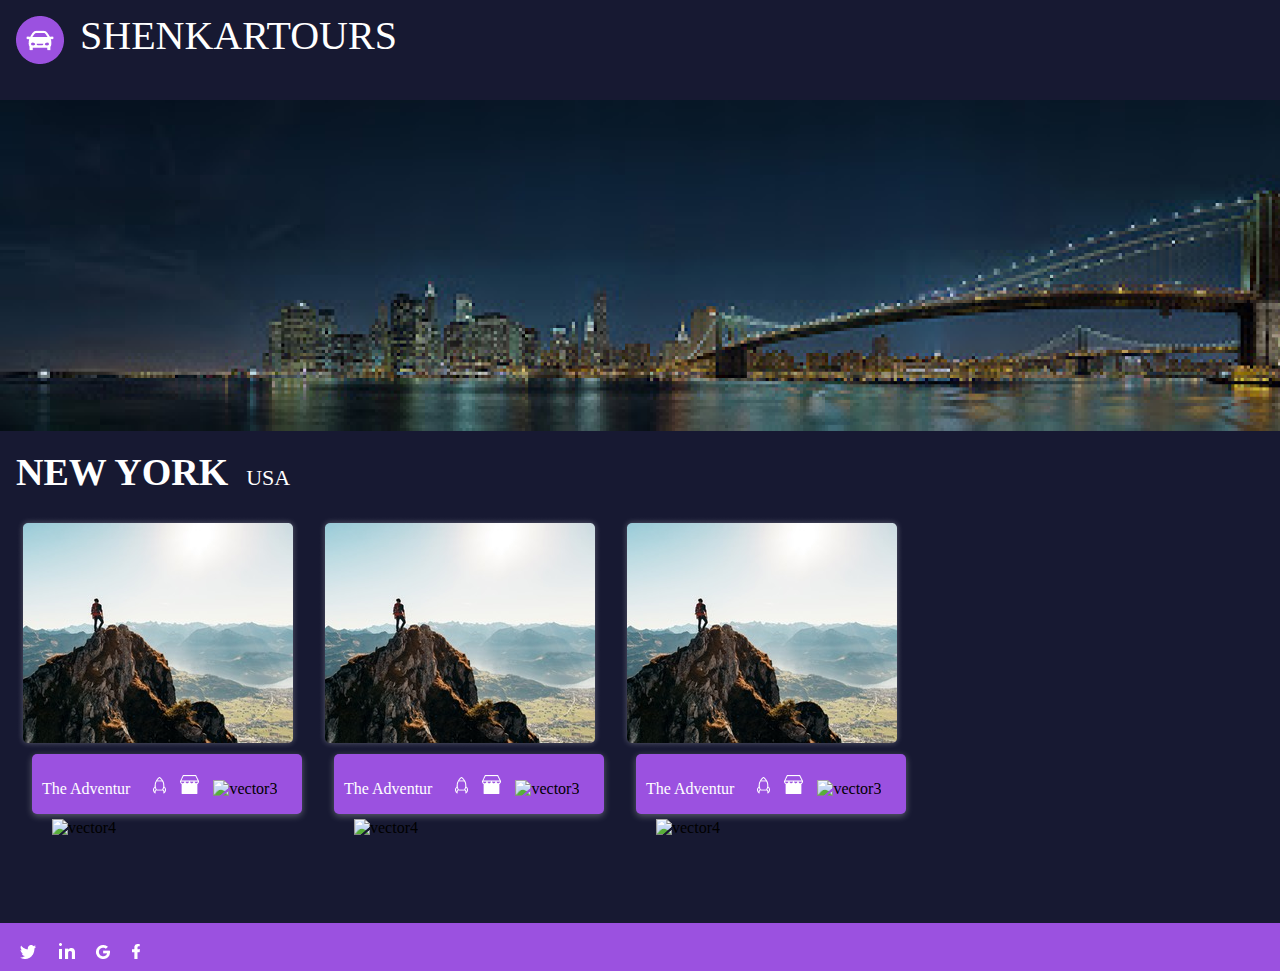
==== index.html @ 38728b64 "my first commit" ====
<!DOCTYPE html>
<html>
  <head>
    <title>
      shenkar1     
    </title>
    <link rel="stylesheet" href="./css/style.css">
  </head>
  <body>
    <header>
      <a href="#" id="logo"> <span>SHENKARTOURS</span> </a>
    </header>
    <main>
      <section id="coverphoto">
        <img src="./images/Cover.png" alt="coverphoto">
      </section>
      <section class="newyork">
        <h1 >
          NEW YORK<span>usa</span>
        </h1>
      </section>
      <section class="main-img1">
        <img src="./images/cet.png" alt="cet">
         <section class="rectangle">
            <p><a href="./shenkar2.html">The Adventur</a>
           <span> 
             <img id="v1" src="./images/Vector1.png" alt="vector1">
             <img src="./images/Vector2.png" alt="Vector2">
             <img src="./images/Vector3.png" alt="vector3">
             <img id="v4" src="./images/Vector4.png" alt="vector4">
           </span>
            </p>
         </section>
      </section>
      <section class="main-img1">
        <img src="./images/cet.png" alt="cet">
      <section class="rectangle">
          <p><a href="./shenkar2.html">The Adventur</a>
         <span> 
           <img id="v1" src="./images/Vector1.png" alt="vector1">
           <img src="./images/Vector2.png" alt="Vector2">
           <img src="./images/Vector3.png" alt="vector3">
           <img id="v4" src="./images/Vector4.png" alt="vector4">
         </span>
        </p>
        </section>
      </section>
       <section class="main-img1">
        <img src="./images/cet.png" alt="cet">
        <section class="rectangle">
          <p><a href="./shenkar2.html">The Adventur</a>
         <span> 
          <img id="v1" src="./images/Vector1.png" alt="vector1">
          <img src="./images/Vector2.png" alt="Vector2">
          <img src="./images/Vector3.png" alt="vector3">
          <img id="v4" src="./images/Vector4.png" alt="vector4">
        </span>
        </p>
        </section>
      </section>

    </main>
    <footer id="footer1">
      <section>
      <a href="https://twitter.com/explore"><img id="twitter" src="./images/twitter.png" alt="twitter"></a>
      <a href="https://il.linkedin.com/"><img id="linkedin" src="./images/linkedin.png" alt="linkedin"></a>
      <a href="https://mail.google.com/"><img id="google" src="./images/Google.png" alt="Gmail"></a>
      <a href="https://www.facebook.com/"><img id="facebook" src="./images/Facebook.png" alt="Facebook"></a>
      </section>
    </footer>
  </body>
</html>
---- css/style.css ----
*{
    margin: 0;
    padding: 0;
}
header,
div,
footer,
nav,
footer,
aside,
section,
main
{
    display: block;
}
body
{
background-color:#171932;
}
a
{
    text-decoration: none;
}
a:hover
{
 text-decoration: underline black;   
}
#logo
{
background-image: url(../images/logo.png);
background-repeat: no-repeat;
width: 48px;
height: 48px;
margin-left: 16px;
margin-top: 16px;
display: block;
}
#logo span
{
width: 322px;
height: 40px;
padding-left: 64px;
padding-top: 20px;
font-family: cursive;
font-style: normal;
font-weight: normal;
font-size: 40px;
line-height: 40px;
color: #ffffff;
}
#coverphoto img
{
margin-top: 36px;
padding-left: 0px;
}
/* "newyork" world  */
.newyork h1
{
height: 52px;
margin-left: 16px;
margin-top: 11px;
font-family: open Sans;
font-style: normal;
font-weight: bold;
font-size: 38px;
line-height: 52px;
align-items: center;
text-transform: uppercase;
color: white;
}
.newyork h1 span
{
width: 44px;
height: 25px;
margin-left: 18px;
margin-top: 31px;
font-family: Open Sans;
font-style: normal;
font-weight: normal;
font-size: 22px;
line-height: 30px;
align-items: center;
text-transform: uppercase;
}
/* the image with the rectangle*/
.main-img1
{
margin-left: 16px;
margin-top: 18px;
float: left;
}
.rectangle
{
width: 270px;
height: 60px;
margin-left: 16px;
background: #9B51E0;
box-shadow: 0px 2px 7px rgba(255, 255, 255, 0.3);
border-radius: 5px;
}
.rectangle p a
{
    color: white;
   margin-left: 10px;
}
.rectangle p img
{
    
    margin-top: 21px;
    margin-left: 10px;
}
/* vectors in the rectangle */
#v1
{
    margin-left: 19px;
}
#v4
{
    margin-left: 20px;
}
#footer1
{
width: 1602px;
height: 48px;
margin-top: 425px;
background: #9B51E0;
}
/* social media icons   */
#twitter
{
    margin-top: 17px;
    margin-left: 20px;
}
#linkedin
{
    margin-top: 20px;
    margin-left: 19px;
}
#google
{
    margin-top: 17px;
    margin-left: 17px;
}
#facebook
{
    margin-top: 16px;
    margin-left: 18px;
}

/*----------------------------------shenkar2------------------------------------*/

.main-img2
{
    height: 250px;
    margin-top: 36px;
}
.main-img2 img
{
    margin-left: 20px;
    margin-bottom: 71px;
}
#pic1
{
    margin-left: 17px;
    margin-bottom: 71px;
}
#pic2
{
    margin-bottom: 30px;
    margin-left: 20px;    
}
.newyork2 h1{
    height: 52px;
    margin-left: 16px;
    margin-top: 71px;
    font-family: open Sans;
    font-style: normal;
    font-weight: bold;
    font-size: 38px;
    line-height: 52px;
    align-items: center;
    text-transform: uppercase;
    color: white;
}
.newyork2 h1 span{
    width: 44px;
    height: 25px;
    margin-left: 18px;
    margin-top: 31px;
    font-family: Open Sans;
    font-style: normal;
    font-weight: normal;
    font-size: 22px;
    line-height: 30px;
    align-items: center;
    text-transform: uppercase;
}
.sections a
{
    width: 664px;
    height: 33px;
    margin-left: 17px;
    margin-top: 23px;
    font-family: Roboto;
    font-style: normal;
    font-weight: normal;
    font-size: 28px;
    line-height: 33px;
    color: white;
}
#text
{
    margin-left: 17px;
    margin-top: 50px;
    font-family: Open Sans;
    font-style: normal;
    font-weight: normal;
    font-size: 14px;
    line-height: 19px;
    color: #FFFFFF;
}
#car
{
    background-image: url(../images/logo.png);
    background-repeat: no-repeat;
    width: 48px;
    height: 48px;
    margin-left: 16px;
    margin-top: 16px;
    display: block;

}
#car span
{
    margin-top: 96px;
    margin-left: 80px;
    font-family: Open Sans;
    font-style: normal;
    font-weight: normal;
    font-size: 14px;
    line-height: 14px;
    color: #FFFFFF;
}
#section2
{
    margin-top: 45px;
    margin-left: 16px;
    font-family: Open Sans;
    font-style: normal;
    font-weight: bold;
    font-size: 30px;
    line-height: 41px;
    display: flex;
    align-items: center;
    text-transform: uppercase;
    color: #FFFFFF
}
#section3
{
    margin-top: 71px;
    margin-left: 16px;
    font-family: Open Sans;
    font-style: normal;
    font-weight: bold;
    font-size: 30px;
    line-height: 41px;
    display: flex;
    align-items: center;
    text-transform: uppercase;
    color: #FFFFFF
}
#section4
{
    margin-top: 80px;
    margin-left: 16px;
    font-family: Open Sans;
    font-style: normal;
    font-weight: bold;
    font-size: 30px;
    line-height: 41px;
    display: flex;
    align-items: center;
    text-transform: uppercase;
    color: #FFFFFF
}
#section5
{
    margin-top: 81px;
    margin-left: 16px;
    font-family: Open Sans;
    font-style: normal;
    font-weight: bold;
    font-size: 30px;
    line-height: 41px;
    display: flex;
    align-items: center;
    text-transform: uppercase;

color: #FFFFFF
}
#information
{
    margin-left: 17px;
    margin-top: 16px;
    font-family: Open Sans;
    font-style: normal;
    font-weight: normal;
    font-size: 14px;
    line-height: 19px;
    color: #FFFFFF;
}
#footer2
{
    width: 1602px;
    height: 48px;
    margin-top: 51px;
    background: #9B51E0;
}
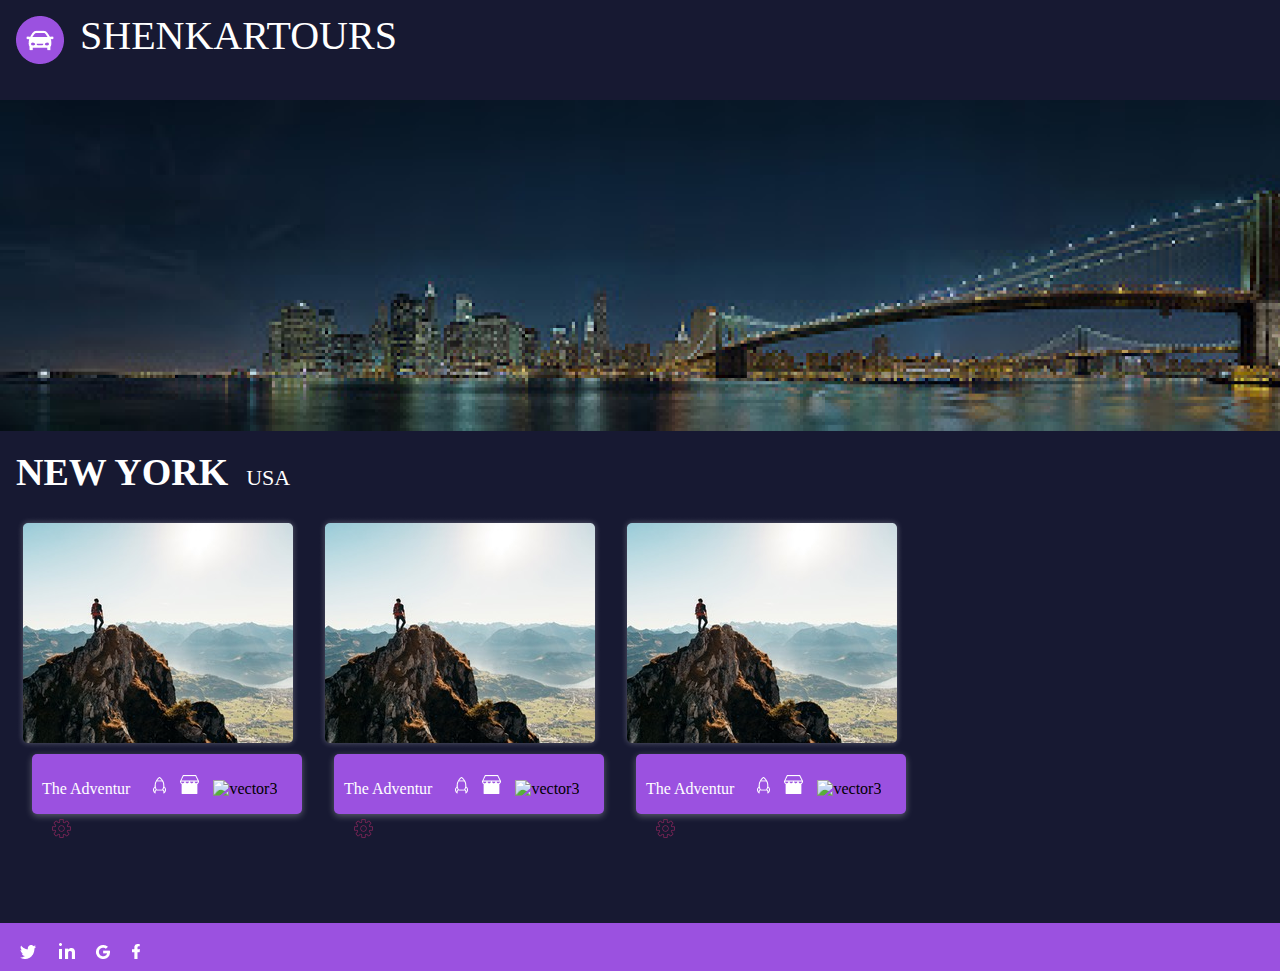
==== commit cd4aef9f: "my first commit" ====
--- a/index.html
+++ b/index.html
@@ -24,10 +24,10 @@
          <section class="rectangle">
             <p><a href="./shenkar2.html">The Adventur</a>
            <span> 
-             <img id="v1" src="./images/Vector1.png" alt="vector1">
-             <img src="./images/Vector2.png" alt="Vector2">
+             <img id="v1" src="./images/Vectorone.png" alt="vector1">
+             <img src="./images/Vectortwo.png" alt="Vector2">
              <img src="./images/Vector3.png" alt="vector3">
-             <img id="v4" src="./images/Vector4.png" alt="vector4">
+             <img id="v4" src="./images/Group (4).png" alt="vector4">
            </span>
             </p>
          </section>
@@ -37,10 +37,10 @@
       <section class="rectangle">
           <p><a href="./shenkar2.html">The Adventur</a>
          <span> 
-           <img id="v1" src="./images/Vector1.png" alt="vector1">
-           <img src="./images/Vector2.png" alt="Vector2">
+           <img id="v1" src="./images/Vectorone.png" alt="vector1">
+           <img src="./images/Vectortwo.png" alt="Vector2">
            <img src="./images/Vector3.png" alt="vector3">
-           <img id="v4" src="./images/Vector4.png" alt="vector4">
+           <img id="v4" src="./images/Group (4).png" alt="vector4">
          </span>
         </p>
         </section>
@@ -50,10 +50,10 @@
         <section class="rectangle">
           <p><a href="./shenkar2.html">The Adventur</a>
          <span> 
-          <img id="v1" src="./images/Vector1.png" alt="vector1">
-          <img src="./images/Vector2.png" alt="Vector2">
+          <img id="v1" src="./images/Vectorone.png" alt="vector1">
+          <img src="./images/Vectortwo.png" alt="Vector2">
           <img src="./images/Vector3.png" alt="vector3">
-          <img id="v4" src="./images/Vector4.png" alt="vector4">
+          <img id="v4" src="./images/Group (4).png" alt="vector4">
         </span>
         </p>
         </section>
--- a/css/style.css
+++ b/css/style.css
@@ -23,7 +23,7 @@
 }
 a:hover
 {
- text-decoration: underline black;   
+ text-decoration: underline blue;   
 }
 #logo
 {
@@ -222,24 +222,27 @@
 #car
 {
     background-image: url(../images/logo.png);
-    background-repeat: no-repeat;
+    background-size: contain;
     width: 48px;
     height: 48px;
     margin-left: 16px;
-    margin-top: 16px;
+    margin-top: 8px;
     display: block;
 
 }
 #car span
 {
-    margin-top: 96px;
-    margin-left: 80px;
-    font-family: Open Sans;
+    width: 60px;
+    height: 14px;
+    font-family: cursive;
+    margin-top: 20px;
+    margin-left: 64px;
     font-style: normal;
     font-weight: normal;
     font-size: 14px;
     line-height: 14px;
-    color: #FFFFFF;
+    color: white;
+    float: left;
 }
 #section2
 {
